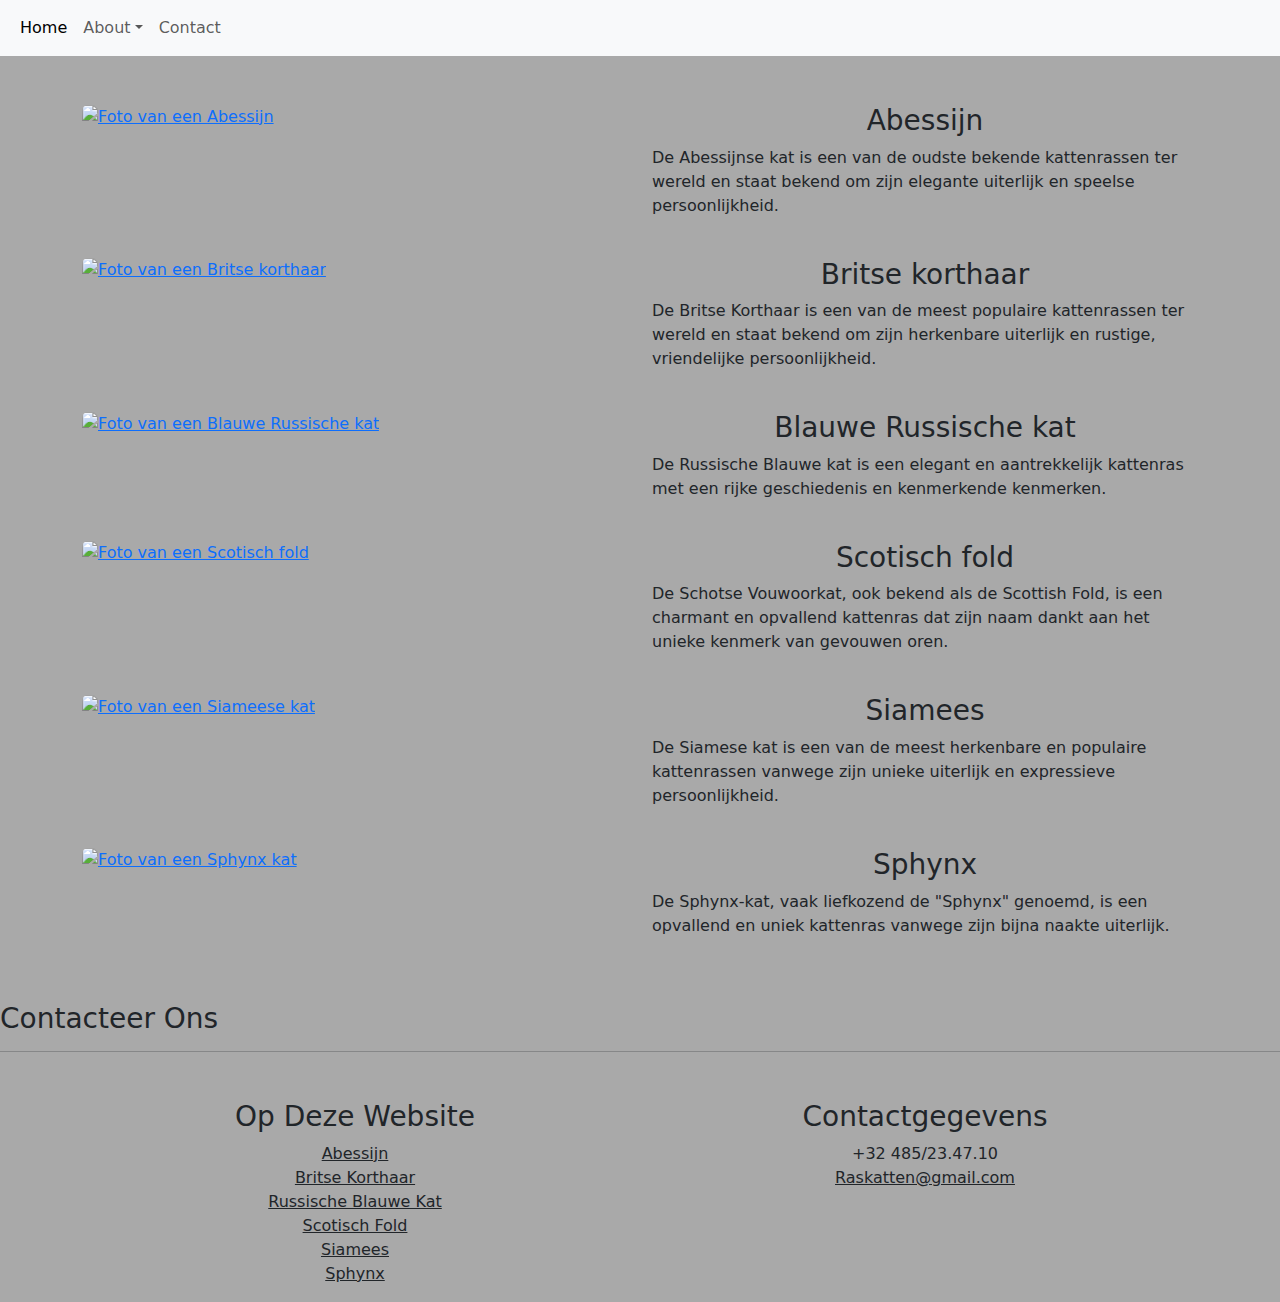
==== Aboutpagina.html @ 05f626c0 "Update paginas" ====
<!DOCTYPE html>
<html lang="nl-BE">

<head>
  <meta charset="UTF-8">
  <meta http-equiv="X-UA-Compatible" content="IE=edge">
  <meta name="viewport" content="width=device-width, initial-scale=1.0">
  <title>Aboutpagina</title>
  <link href="https://cdn.jsdelivr.net/npm/bootstrap@5.2.3/dist/css/bootstrap.min.css" rel="stylesheet">
  <link href="https://getbootstrap.com/docs/5.2/assets/css/docs.css" rel="stylesheet">
  <link rel="stylesheet" href="https://cdn.jsdelivr.net/npm/bootstrap-icons@1.10.2/font/bootstrap-icons.css">
  <script src="https://cdn.jsdelivr.net/npm/bootstrap@5.2.3/dist/js/bootstrap.bundle.min.js"></script>
  <link href="css/stylesheet.css" rel="stylesheet">
  <script src="./js/script-clients.js" defer></script>
</head>
<body>
    <nav class="navbar navbar-expand-md bg-light">
        <div class="container-fluid">
         
          <button class="navbar-toggler" type="button" data-bs-toggle="collapse" data-bs-target="#navbarSupportedContent"
            aria-controls="navbarSupportedContent" aria-expanded="false" aria-label="Toggle navigation">
            <span class="navbar-toggler-icon"></span>
          </button>
          <div class="collapse navbar-collapse" id="navbarSupportedContent">
            <ul class="navbar-nav me-auto mb-2 mb-lg-0">
              <li class="nav-item">
                <a class="nav-link active" aria-current="page" href="Homepagina.html">Home</a>
              </li>
              <li class="nav-item dropdown">
                <a class="nav-link dropdown-toggle" href="#" role="button" data-bs-toggle="dropdown" aria-expanded="false">About</a>
                <ul class="dropdown-menu">
                    <li><a class="dropdown-item" href="Aboutpagina.html">About</a></li>
                  <li><a class="dropdown-item" href="Abessijn.html">Abessijn</a></li>
                  <li><a class="dropdown-item" href="Britse korthaar.html">Britse korthaar</a></li>
                  <li><a class="dropdown-item" href="Russische blauwe kat.html">Russische blauwe kat</a></li>
                  <li><a class="dropdown-item" href="Scotisch fold.html">Scotisch fold</a></li>
                  <li><a class="dropdown-item" href="Siamees.html">Siamees</a></li>
                  <li><a class="dropdown-item" href="Spynx.html">Spynx</a></li>
                </ul>
              </li>
              <li class="nav-item">
                <a class="nav-link" href="Contactpagina.html">Contact</a>
              </li>
            </ul>
          </div>
        </div>
      </nav>
      <div class="my-5"></div>

      <div class="container mt-4">
        <div class="row">
            <div class="col-md-6">
                <a href="Abessijn.html"><img src="foto's/Abessijn.jpeg" alt="Foto van een Abessijn" class="rounded float-left mr-3" style="width: 435px; height: 290px;">
            </a>
            </div>
            <div class="col-md-6">
            <h3 class="text-center text-dark">Abessijn</h3>
                <p>De Abessijnse kat is een van de oudste bekende kattenrassen ter wereld en staat bekend om zijn elegante uiterlijk en speelse persoonlijkheid.</p>
            </div>
        </div>
    </div>
    
    <div class="container mt-4">
        <div class="row">
            <div class="col-md-6">
                <a href="Britse korthaar.html"><img src="foto's/brits-korthaar.jpg" alt="Foto van een Britse korthaar" class="rounded float-left mr-3" style="width: 435px; height: 290px;">
            </a>
            </div>
            <div class="col-md-6">
                <h3 class="text-center text-dark">Britse korthaar </h3>
                <p>De Britse Korthaar is een van de meest populaire kattenrassen ter wereld en staat bekend om zijn herkenbare uiterlijk en rustige, vriendelijke persoonlijkheid.</p>
            </div>
        </div>
    </div>

    <div class="container mt-4">
        <div class="row">
            <div class="col-md-6">
                <a href="Russische blauwe kat.html"><img src="foto's/blauwe-rus-.jpg" alt="Foto van een Blauwe Russische kat" class="rounded float-left mr-3" style="width: 435px; height: 290px;">
            </a>
            </div>
            <div class="col-md-6">
                <h3 class="text-center text-dark">Blauwe Russische kat</h3>
                <p>De Russische Blauwe kat is een elegant en aantrekkelijk kattenras met een rijke geschiedenis en kenmerkende kenmerken.</p>
            </div>
        </div>
    </div>
    
    <div class="container mt-4">
        <div class="row">
            <div class="col-md-6">
                <a href="Scotisch fold.html"><img src="foto's/scottish-fold.jpg" alt="Foto van een Scotisch fold" class="rounded float-left mr-3" style="width: 435px; height: 290px;">
            </a>
            </div>
            <div class="col-md-6">
                <h3 class="text-center text-dark">Scotisch fold</h3>
                <p>De Schotse Vouwoorkat, ook bekend als de Scottish Fold, is een charmant en opvallend kattenras dat zijn naam dankt aan het unieke kenmerk van gevouwen oren.</p>
            </div>
        </div>
    </div>

     
    <div class="container mt-4">
        <div class="row">
            <div class="col-md-6">
                <a href="Siamees.html"><img src="foto's/siamees.jpg" alt="Foto van een Siameese kat" class="rounded float-left mr-3" style="width: 435px; height: 290px;">
            </a>
            </div>
            <div class="col-md-6">
                <h3 class="text-center text-dark">Siamees</h3>
                <p>De Siamese kat is een van de meest herkenbare en populaire kattenrassen vanwege zijn unieke uiterlijk en expressieve persoonlijkheid.</p>
            </div>
        </div>
    </div>

    <div class="container mt-4">
        <div class="row">
            <div class="col-md-6">
                <a href="Spynx.html"><img src="foto's/Sphynx.jpg" alt="Foto van een Sphynx kat" class="rounded float-left mr-3" style="width: 435px; height: 290px;">
            </a>
            </div>
            <div class="col-md-6">
                <h3 class="text-center text-dark">Sphynx</h3>
                <p>De Sphynx-kat, vaak liefkozend de "Sphynx" genoemd, is een opvallend en uniek kattenras vanwege zijn bijna naakte uiterlijk.</p>
            </div>
        </div>
    </div>


    <div class="my-5"></div>
    <h3 class="text-start ml-4 font-weight-bold">Contacteer Ons</h3>
    <hr>
    <footer class="mt-5 text-dark">
        <div class="container">
          <div class="row">
            <div class="col-md-6">
              <h3 class="text-center font-weight-bold">Op Deze Website</h3>
              <ul class="list-unstyled text-center">
                <li><a href="Abessijn.html" class="text-dark">Abessijn</a></li>
                <li><a href="Britse korthaar.html" class="text-dark">Britse Korthaar</a></li>
                <li><a href="Russische blauwe kat.html" class="text-dark">Russische Blauwe Kat</a></li>
                <li><a href="Scotisch fold.html" class="text-dark">Scotisch Fold</a></li>
                <li><a href="Siamees.html" class="text-dark">Siamees</a></li>
                <li><a href="Spynx.html" class="text-dark">Sphynx</a></li>
              </ul>
            </div>
            <div class="col-md-6">
              <h3 class="text-center font-weight-bold">Contactgegevens</h3>
              <ul class="list-unstyled text-center">
                <li class="text-dark">+32 485/23.47.10</li>
                <li><a href="mailto:Raskatten@gmail.com" class="text-dark">Raskatten@gmail.com</a></li>
              </ul>
            </div>
          </div>
        </div>
      </footer>  
</body>
</html>
---- css/stylesheet.css ----
.image-container {
    padding: 20px;
    text-align: center; 
  }
  body {
    background-color: darkgrey;
  }
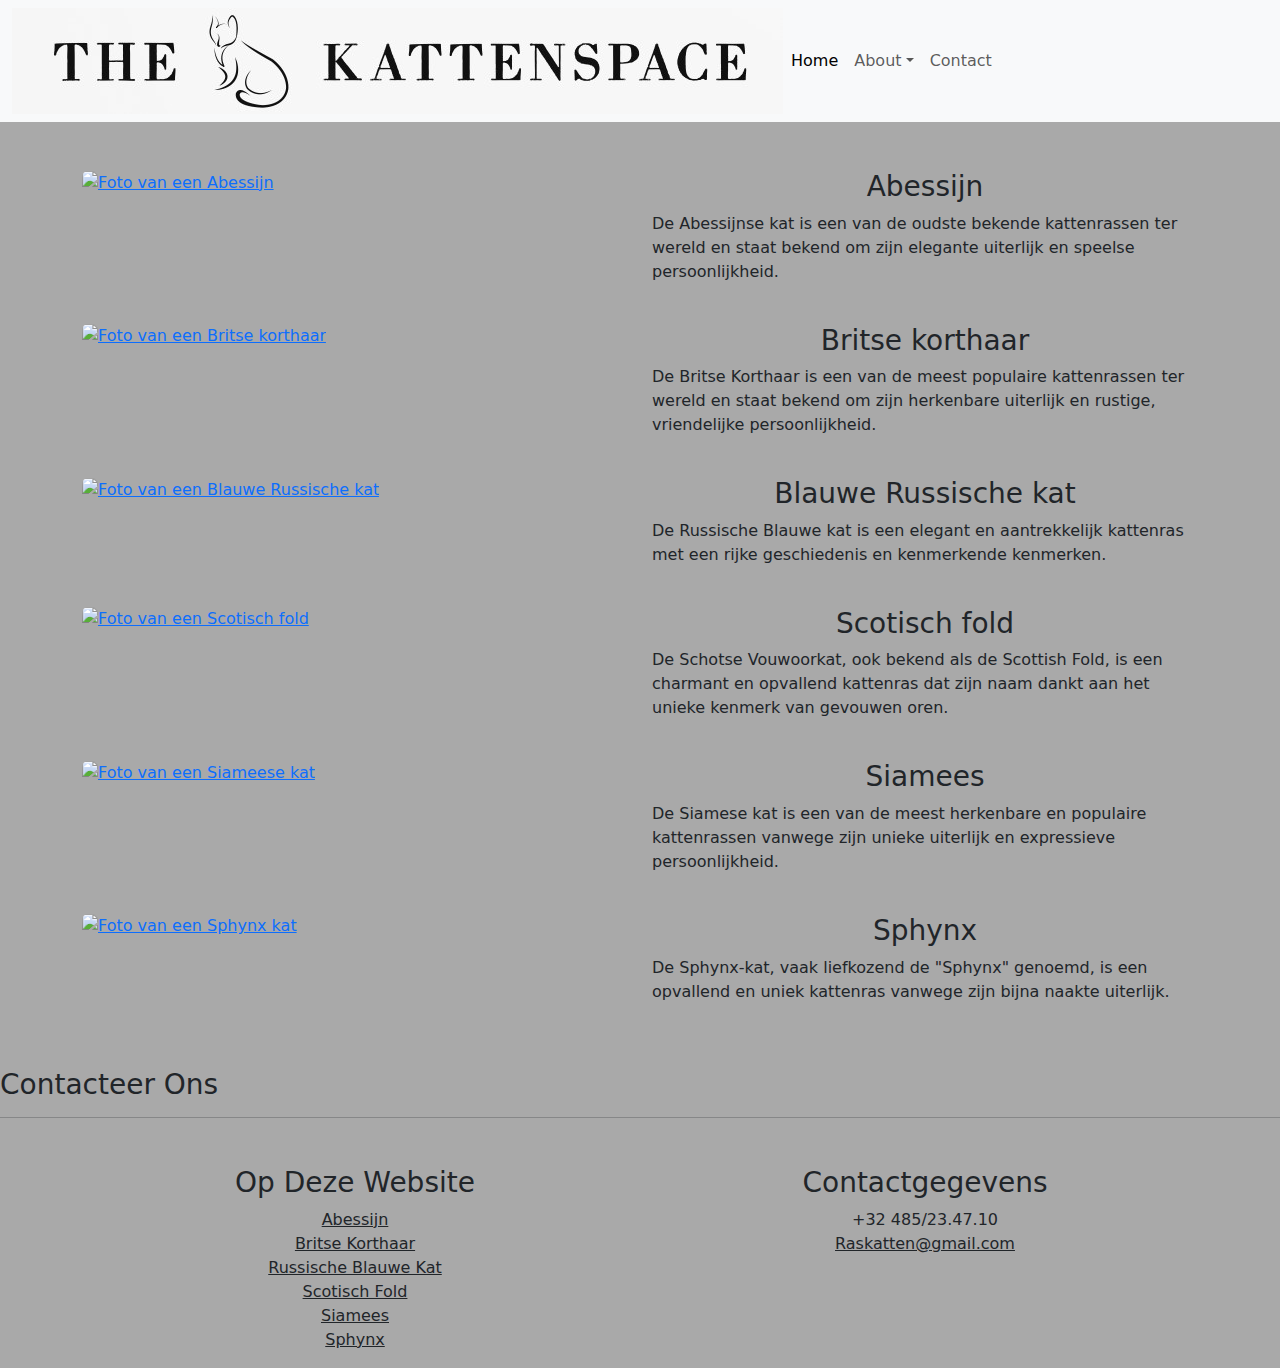
==== commit 3889a5e0: "foto toegevoegd" ====
--- a/Aboutpagina.html
+++ b/Aboutpagina.html
@@ -16,6 +16,7 @@
 <body>
     <nav class="navbar navbar-expand-md bg-light">
         <div class="container-fluid">
+          <img src="foto's/logo.jpeg" alt="logo" >
          
           <button class="navbar-toggler" type="button" data-bs-toggle="collapse" data-bs-target="#navbarSupportedContent"
             aria-controls="navbarSupportedContent" aria-expanded="false" aria-label="Toggle navigation">
